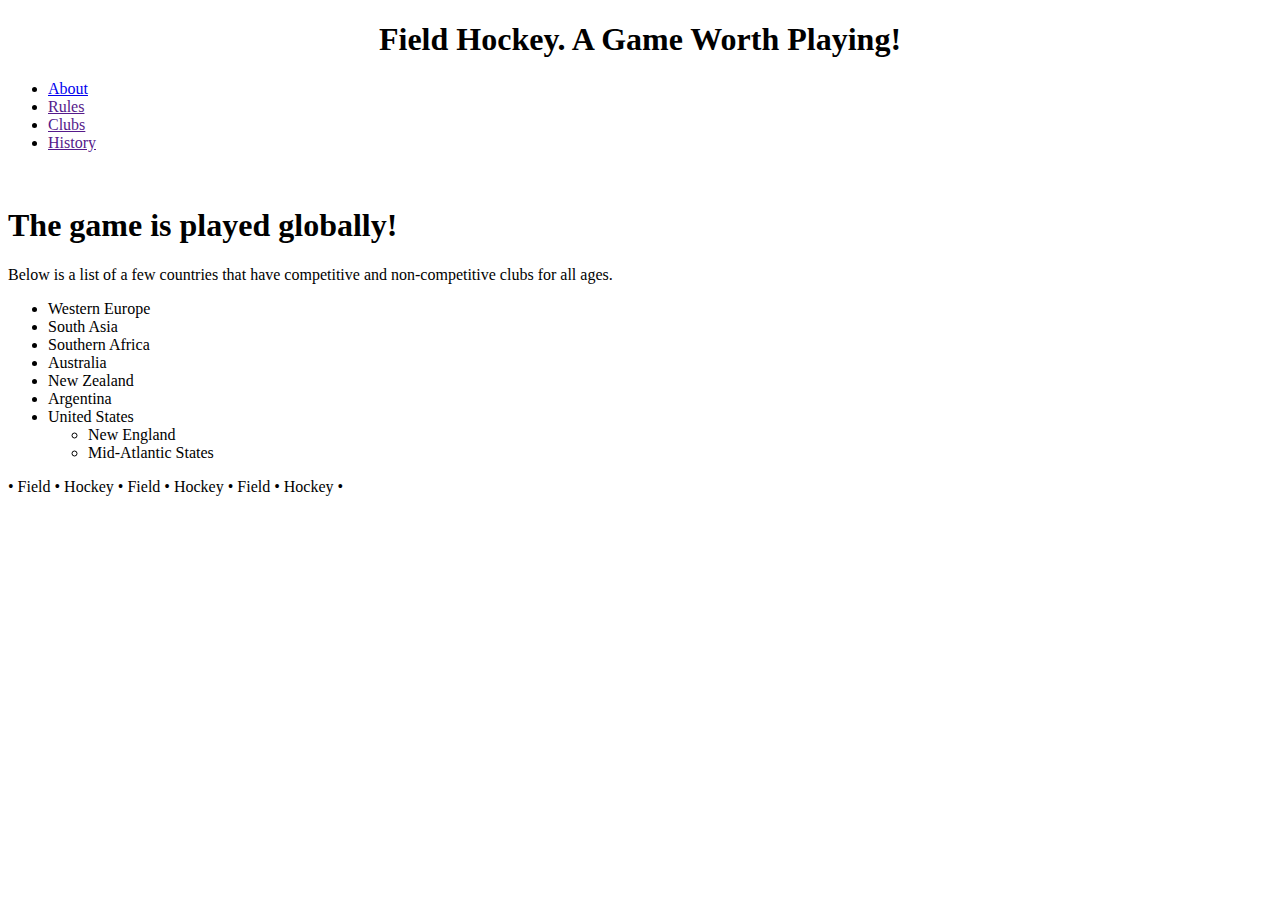
==== V1/index.html @ bf91523b "V1 update" ====
<!DOCTYPE html>
<html><!--M1L06-->
<head>
	<title>Field Hockey</title>
	
	<!-- 
		Class Project
		Author: Danielle Stratton
		Class: CIS155
		Date: 24JAN2021
		
		filename: index.html
	-->
	
	<meta charset="utf-8" />
	<meta name="keywords" content="Field Hockey, Club" />
	<link href="C:\Users\dmger\CIS155\OC_Danielle_Stratton_CIS155_W2021\V1\styles.css" rel="stylesheet" type="text/css" /> 
	<!--M1L08-->
</head>
<body>
	<header><!--M2LO4-->
		<h1 style="color: black; text-align: center;">Field Hockey. A Game Worth Playing! </h1>
	</header>
	<nav>
		<ul><!--M1LO12,M1L013-->
			<li><a href="C:\Users\dmger\CIS155\OC_Danielle_Stratton_CIS155_W2021\V1\about.html">About</a></li>
			<li><a href="">Rules</a></li><!--M1LO13-->
			<li><a href="">Clubs</a></li><!--M1LO13-->
			<li><a href="">History</a></li><!--M1LO13-->
		</ul>
	</nav>
	<img src="C:\Users\dmger\CIS155\OC_Danielle_Stratton_CIS155_W2021\V1\download.png" alt="" />
<!--M1L09--><!--M2LO7 this failed though-->
			<h1 class="play">The game is played globally!</h1>
			<style><!--M2LO4-->
			p {
				color: green;
			}
			</style><p> Below is a list of a few countries that have competitive and non-competitive clubs for all ages.</p>
					   <ul><!--M1L07-->
					   	  <li>Western Europe</li>
						  <li>South Asia</li>
						  <li>Southern Africa</li>
						  <li>Australia</li>
						  <li>New Zealand</li>
						  <li>Argentina</li>
						  <li>United States
						  	<ul>
								<li>New England</li>
								<li>Mid-Atlantic States</li>
							</ul>
					      </li>
					  </ul>
	<article>
	</article>
	<footer> 
<!--M1L10--><p>&#8226; Field &#8226; Hockey &#8226; Field &#8226; Hockey &#8226; Field &#8226; Hockey &#8226; </p>
	</footer>


</body>
</html>
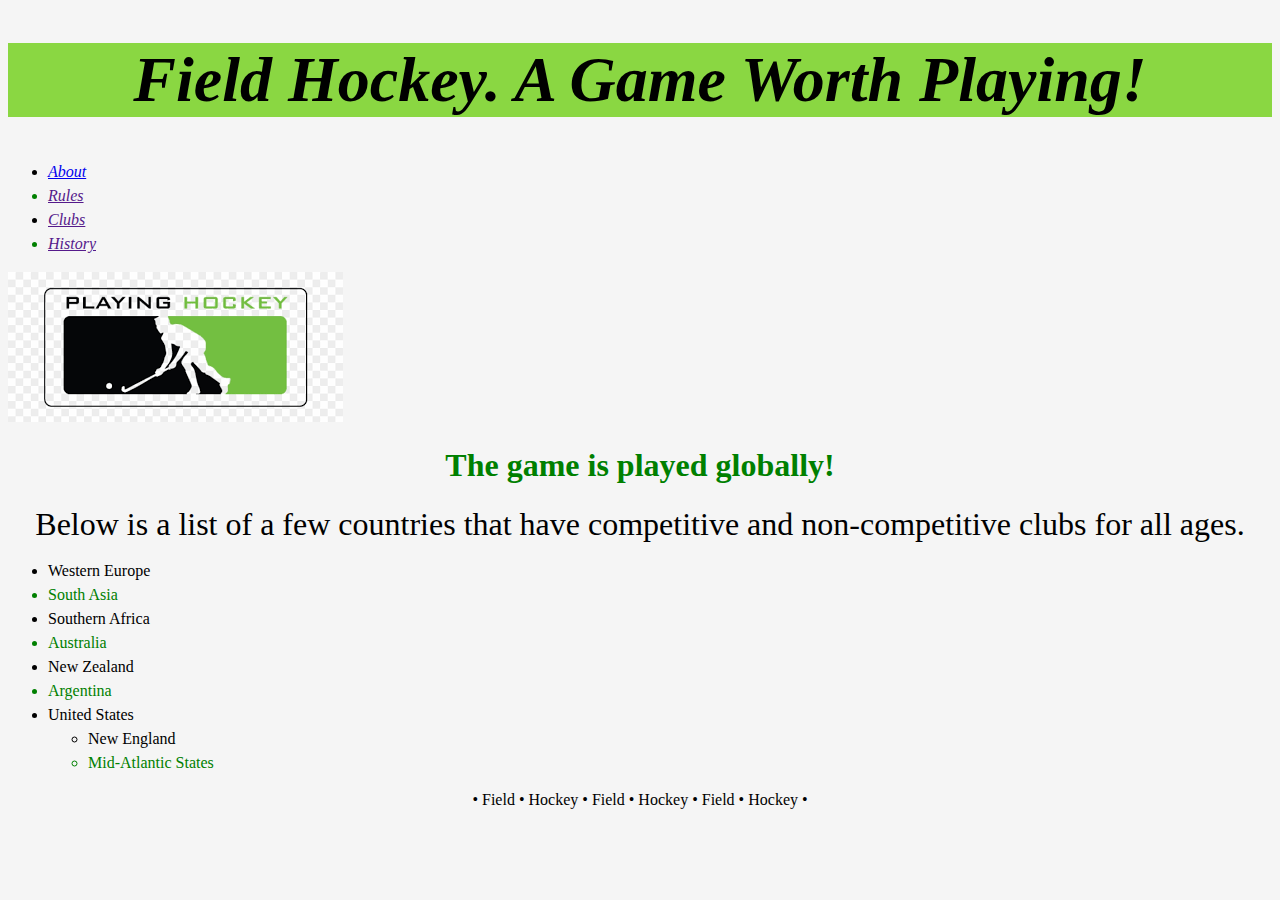
==== commit 1e5e43c0: "V1 update" ====
--- a/V1/index.html
+++ b/V1/index.html
@@ -14,7 +14,7 @@
 	
 	<meta charset="utf-8" />
 	<meta name="keywords" content="Field Hockey, Club" />
-	<link href="C:\Users\dmger\CIS155\OC_Danielle_Stratton_CIS155_W2021\V1\styles.css" rel="stylesheet" type="text/css" /> 
+	<link href="https://dstratton6.github.io/OC_Danielle_Stratton_CIS155_W2021/V1/styles.css" rel="stylesheet" type="text/css" /> 
 	<!--M1L08-->
 </head>
 <body>
@@ -23,13 +23,13 @@
 	</header>
 	<nav>
 		<ul><!--M1LO12,M1L013-->
-			<li><a href="C:\Users\dmger\CIS155\OC_Danielle_Stratton_CIS155_W2021\V1\about.html">About</a></li>
+			<li><a href="https://dstratton6.github.io/OC_Danielle_Stratton_CIS155_W2021/V1/about.html">About</a></li>
 			<li><a href="">Rules</a></li><!--M1LO13-->
 			<li><a href="">Clubs</a></li><!--M1LO13-->
 			<li><a href="">History</a></li><!--M1LO13-->
 		</ul>
 	</nav>
-	<img src="C:\Users\dmger\CIS155\OC_Danielle_Stratton_CIS155_W2021\V1\download.png" alt="" />
+	<img src="https://dstratton6.github.io/OC_Danielle_Stratton_CIS155_W2021/V1/download.png" alt="" />
 <!--M1L09--><!--M2LO7 this failed though-->
 			<h1 class="play">The game is played globally!</h1>
 			<style><!--M2LO4-->
